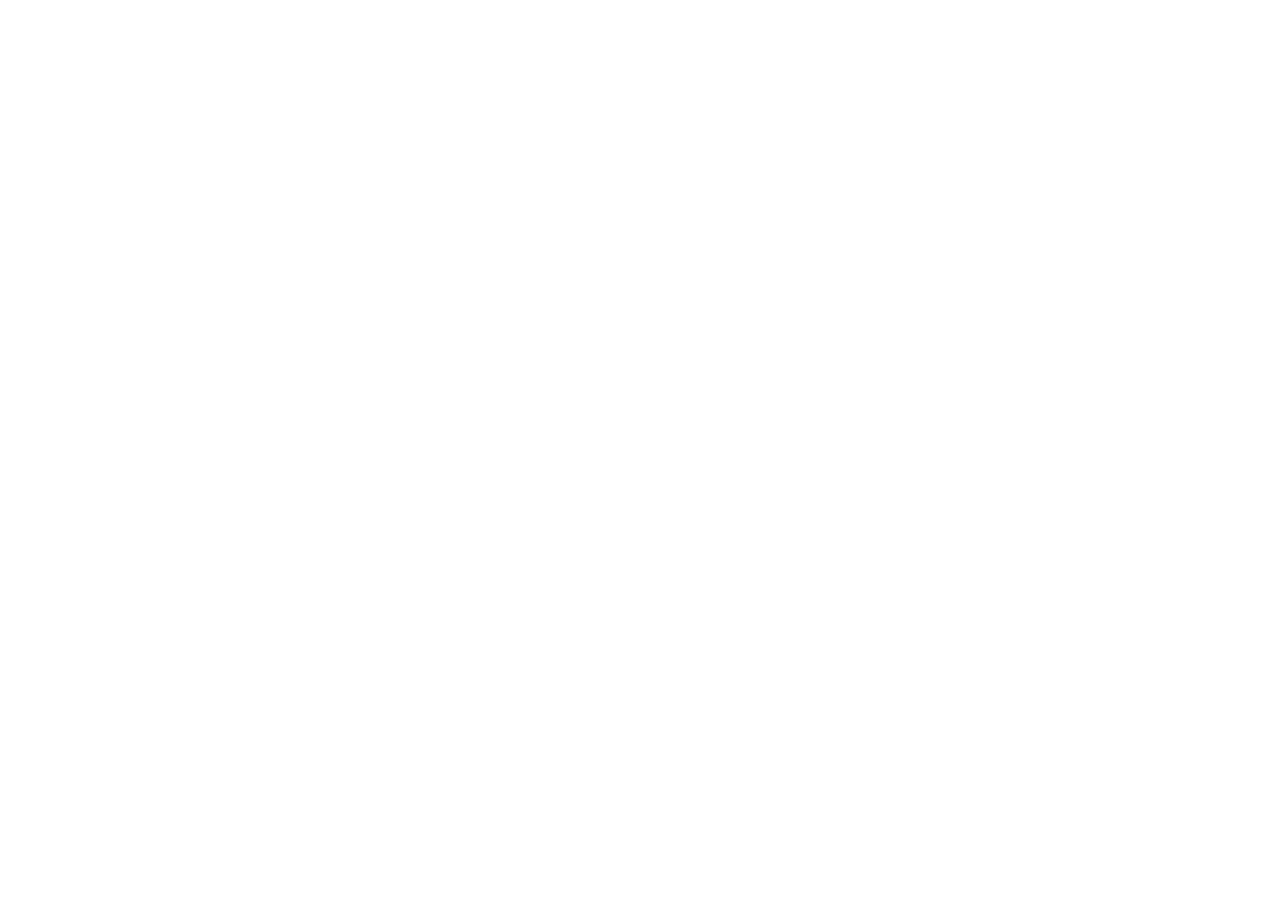
==== index.html @ cdcc0ca0 "Create the inial index file" ====
<!DOCTYPE html>
<html lang="en">
<head>
    <meta charset="UTF-8">
    <meta http-equiv="X-UA-Compatible" content="IE=edge">
    <meta name="viewport" content="width=device-width, initial-scale=1.0">
    <title>Odin Recipes</title>
</head>
<body>
    
</body>
</html>
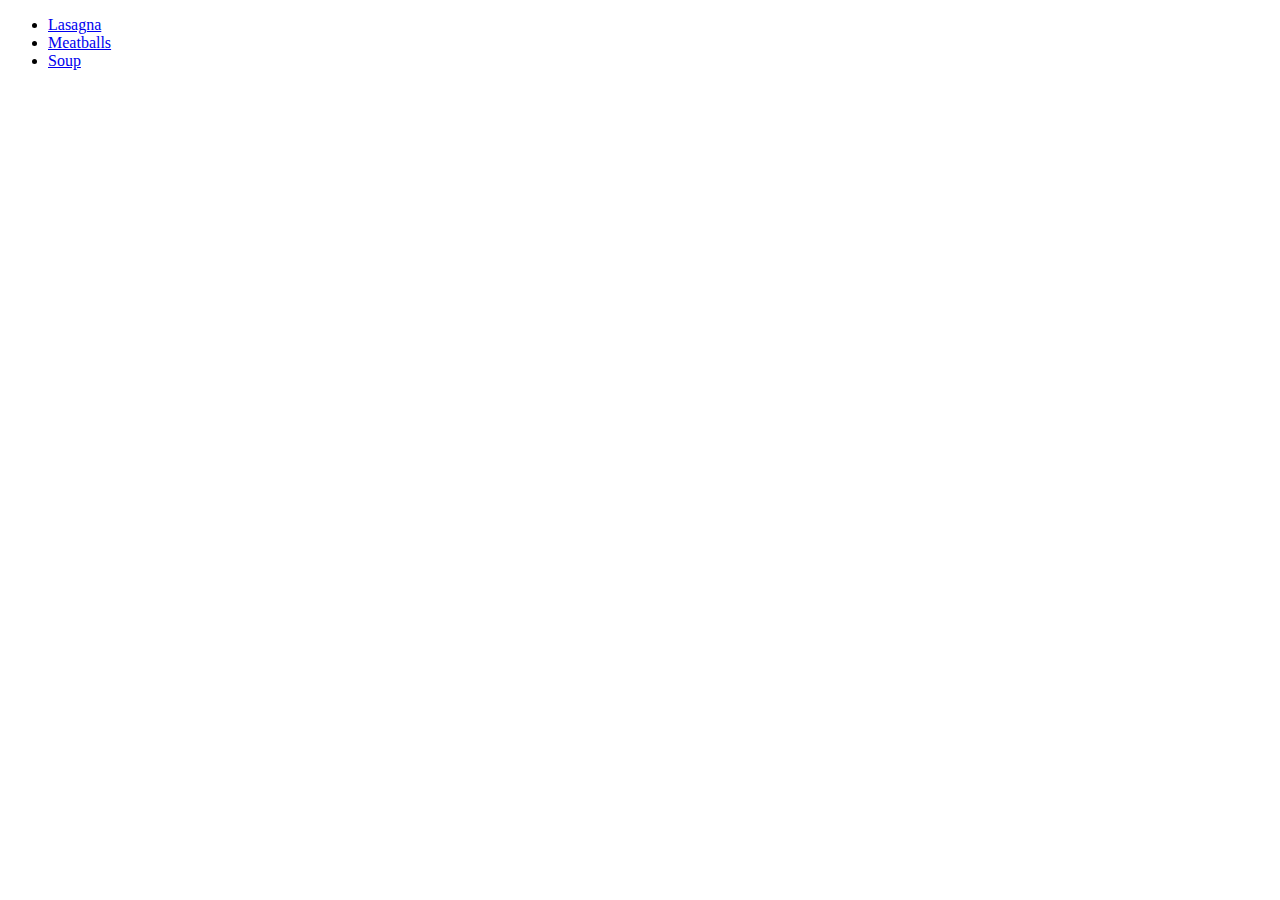
==== commit 9765f56a: "Add two more recipies including  links on start page" ====
--- a/index.html
+++ b/index.html
@@ -7,6 +7,10 @@
     <title>Odin Recipes</title>
 </head>
 <body>
-    
+    <ul>
+      <li><a href="recipes/lasagna.html" alt="Lasagna">Lasagna</a></li>
+      <li><a href="recipes/meatballs.html" alt="Meatballs">Meatballs</a></li>
+      <li><A HREF="recipes/soup.html" alt="Soup">Soup</A></li>
+    </ul>
 </body>
 </html>